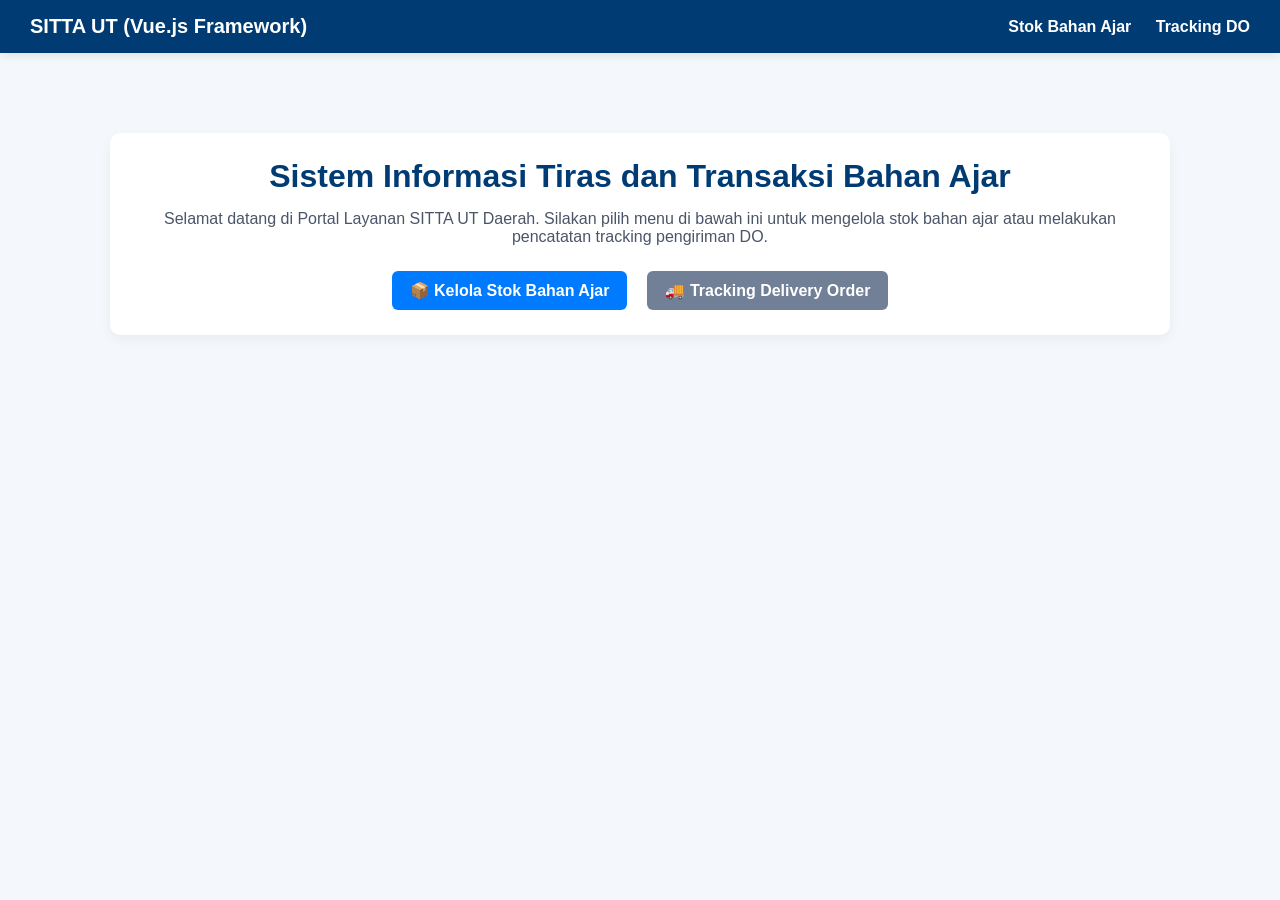
==== TUGAS2/index.html @ 21cb8ade "add: Tugas 2" ====
<!DOCTYPE html>
<html lang="id">

<head>
    <meta charset="UTF-8">
    <title>SITTA UT - Portal Utama</title>
    <link rel="stylesheet" href="css/style.css">
</head>

<body>
    <nav class="navbar">
        <h2>SITTA UT (Vue.js Framework)</h2>
        <div>
            <a href="stok.html">Stok Bahan Ajar</a>
            <a href="tracking.html">Tracking DO</a>
        </div>
    </nav>

    <div class="container" style="text-align: center; margin-top: 80px;">
        <div class="card">
            <h1 style="color: #003b73; margin-bottom: 15px;">Sistem Informasi Tiras dan Transaksi Bahan Ajar</h1>
            <p style="margin-bottom: 25px; color: #4a5568;">
                Selamat datang di Portal Layanan SITTA UT Daerah. Silakan pilih menu di bawah ini untuk mengelola stok
                bahan ajar atau melakukan pencatatan tracking pengiriman DO.
            </p>
            <div style="display: flex; justify-content: center; gap: 20px;">
                <a href="stok.html" class="btn btn-primary" style="text-decoration: none;">📦 Kelola Stok Bahan Ajar</a>
                <a href="tracking.html" class="btn btn-secondary" style="text-decoration: none;">🚚 Tracking Delivery
                    Order</a>
            </div>
        </div>
    </div>
</body>

</html>
---- TUGAS2/css/style.css ----
* {
    box-sizing: border-box;
    margin: 0;
    padding: 0;
    font-family: 'Segoe UI', Tahoma, Geneva, Verdana, sans-serif;
}

body {
    background-color: #f4f7fb;
    color: #2c3e50;
    padding-bottom: 40px;
}

.navbar {
    background-color: #003b73;
    color: #ffffff;
    padding: 15px 30px;
    display: flex;
    justify-content: space-between;
    align-items: center;
    box-shadow: 0 2px 10px rgba(0, 0, 0, 0.1);
}

.navbar h2 {
    font-size: 20px;
}

.navbar a {
    color: #ffffff;
    text-decoration: none;
    margin-left: 20px;
    font-weight: 600;
}

.navbar a:hover {
    text-decoration: underline;
}

.container {
    max-width: 1100px;
    margin: 30px auto;
    padding: 0 20px;
}

.card {
    background: #ffffff;
    padding: 25px;
    border-radius: 10px;
    box-shadow: 0 4px 12px rgba(0, 0, 0, 0.05);
    margin-bottom: 25px;
}

.card h3 {
    margin-bottom: 15px;
    color: #003b73;
    border-bottom: 2px solid #eef2f5;
    padding-bottom: 10px;
}

.grid-filter {
    display: grid;
    grid-template-columns: repeat(auto-fit, minmax(200px, 1fr));
    gap: 15px;
    margin-bottom: 15px;
}

.form-group {
    display: flex;
    flex-direction: column;
    margin-bottom: 12px;
}

.form-group label {
    font-size: 13px;
    font-weight: 600;
    margin-bottom: 5px;
    color: #4a5568;
}

.form-group input,
.form-group select {
    padding: 10px;
    border: 1px solid #cbd5e0;
    border-radius: 6px;
    font-size: 14px;
}

.btn {
    padding: 10px 18px;
    border: none;
    border-radius: 6px;
    font-weight: 600;
    cursor: pointer;
    transition: background 0.2s;
}

.btn-primary {
    background-color: #007bff;
    color: white;
}

.btn-primary:hover {
    background-color: #0056b3;
}

.btn-secondary {
    background-color: #718096;
    color: white;
}

.btn-secondary:hover {
    background-color: #4a5568;
}

.btn-warning {
    background-color: #ecc94b;
    color: #744210;
}

.btn-danger {
    background-color: #e53e3e;
    color: white;
}

.table-custom {
    width: 100%;
    border-collapse: collapse;
    margin-top: 15px;
    font-size: 14px;
}

.table-custom th,
.table-custom td {
    padding: 12px;
    text-align: left;
    border-bottom: 1px solid #e2e8f0;
}

.table-custom th {
    background-color: #edf2f7;
    color: #2d3748;
}

.badge {
    padding: 4px 10px;
    border-radius: 12px;
    font-weight: bold;
    font-size: 12px;
    display: inline-block;
}

.badge-success {
    background-color: #c6f6d5;
    color: #22543d;
}

.badge-warning {
    background-color: #feebc8;
    color: #744210;
}

.badge-danger {
    background-color: #fed7d7;
    color: #742a2a;
}

.alert-info {
    background-color: #ebf8ff;
    border-left: 4px solid #3182ce;
    padding: 12px;
    margin-top: 10px;
    border-radius: 4px;
    font-size: 13px;
}

.app-alert-overlay {
    position: fixed;
    inset: 0;
    z-index: 1000;
    display: flex;
    align-items: center;
    justify-content: center;
    padding: 20px;
    background: rgba(15, 23, 42, 0.55);
}

.app-alert {
    width: min(100%, 430px);
    padding: 24px;
    border-top: 5px solid #3182ce;
    border-radius: 10px;
    background: #ffffff;
    box-shadow: 0 15px 40px rgba(15, 23, 42, 0.25);
}

.app-alert-success {
    border-top-color: #38a169;
}

.app-alert-error {
    border-top-color: #e53e3e;
}

.app-alert-title {
    margin-bottom: 10px;
    color: #1a202c;
    font-size: 20px;
}

.app-alert-message {
    margin-bottom: 20px;
    color: #4a5568;
    line-height: 1.5;
}

.app-alert-close {
    min-width: 90px;
}
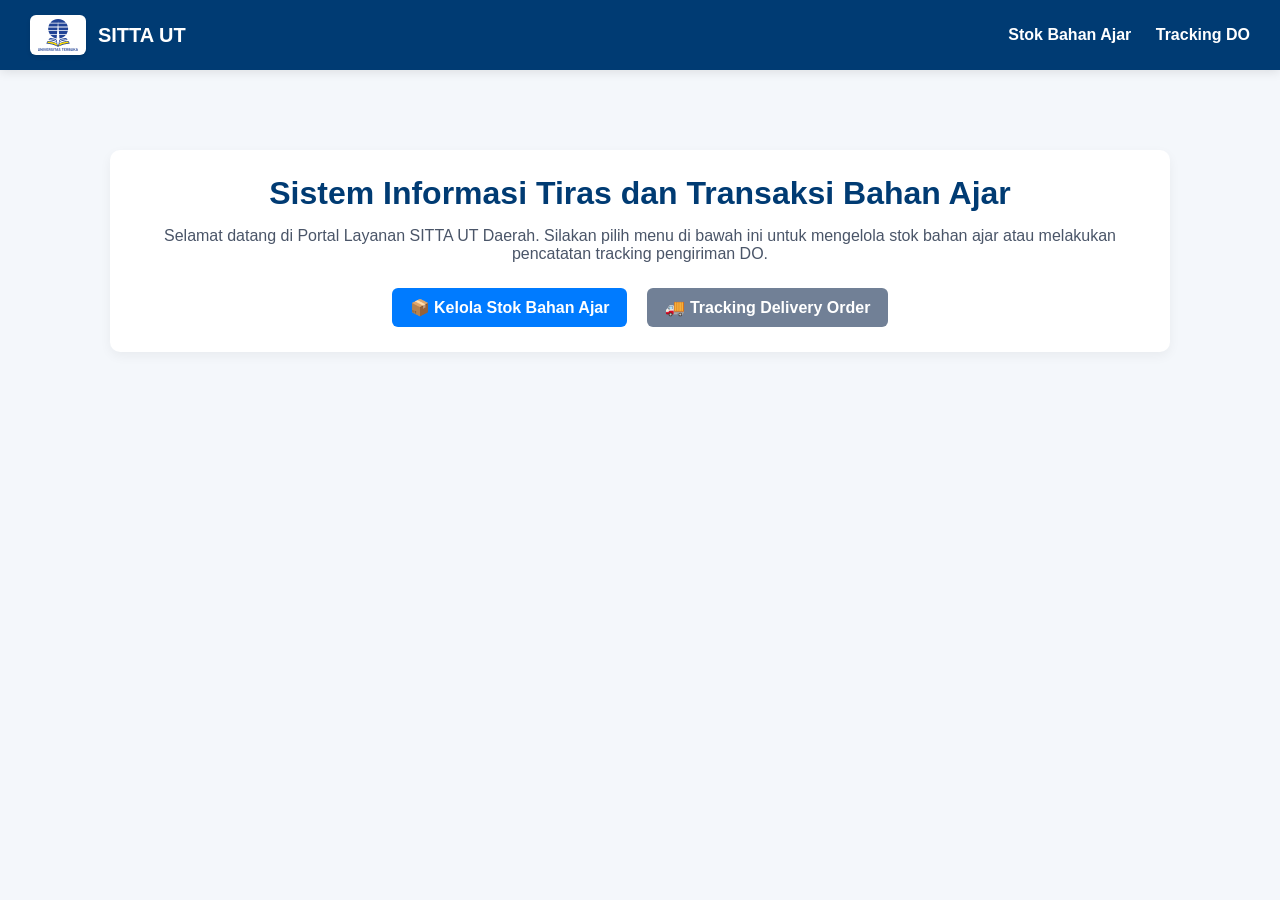
==== commit b121ae2d: "add: logo navbar" ====
--- a/TUGAS2/index.html
+++ b/TUGAS2/index.html
@@ -9,7 +9,13 @@
 
 <body>
     <nav class="navbar">
-        <h2>SITTA UT (Vue.js Framework)</h2>
+        <div class="navbar-brand">
+            <!-- Bungkus logo dengan container agar kontras dan tidak nabrak -->
+            <div class="logo-container">
+                <img src="Logo_Universitas_Terbuka.svg" alt="Logo UT">
+            </div>
+            <h2>SITTA UT</h2>
+        </div>
         <div>
             <a href="stok.html">Stok Bahan Ajar</a>
             <a href="tracking.html">Tracking DO</a>
--- a/TUGAS2/css/style.css
+++ b/TUGAS2/css/style.css
@@ -34,6 +34,28 @@
 
 .navbar a:hover {
     text-decoration: underline;
+}
+
+.navbar-brand {
+    display: flex;
+    align-items: center;
+    gap: 12px;
+}
+
+.logo-container {
+    background-color: #ffffff;
+    padding: 4px 8px;
+    border-radius: 6px;
+    display: flex;
+    align-items: center;
+    justify-content: center;
+    box-shadow: 0 2px 4px rgba(0, 0, 0, 0.1);
+}
+
+.logo-container img {
+    height: 32px;
+    width: auto;
+    display: block;
 }
 
 .container {
